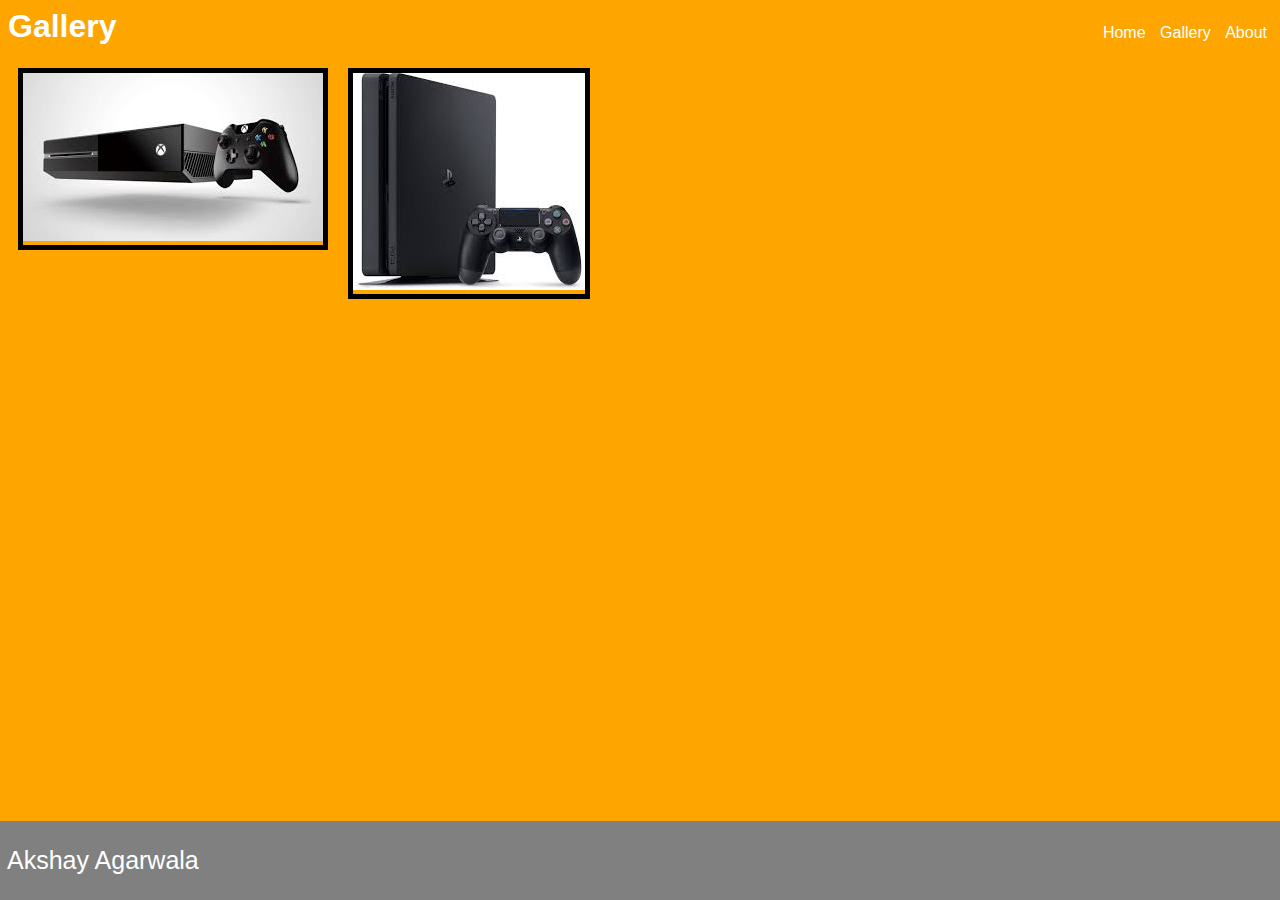
==== gallery.html @ 1f5f60ca "First Commit" ====
<!DOCTYPE html>
<html lang="en">
<head>
  <meta charset="UTF-8">
  <meta name="viewport" content="width=device-width, initial-scale=1.0">
  <meta http-equiv="X-UA-Compatible" content="ie=edge">
  <link rel="stylesheet" href="style.css">
  <title>Gallery</title>
</head>
<body>
  <h1>Gallery</h1>
  <ul>
    <li><a href="index.html">Home</a></li>
    <li><a href="gallery.html">Gallery</a></li>
    <li><a href="profile.html">About</a></li>
  </ul>
  <div class="name">
    <p>Akshay Agarwala</p>
  </div>
  <div class="xbox">
    <img src = "xbox.jpeg" width = "100%" height= "100%" alt="">
  </div>
  <div class="xbox">
    <img src = "ps.jpeg">
  </div>
</body>
</html>
---- style.css ----
body {
  background-color: orange;
  font-family: Arial;
  color: white;
}


li {
  display: inline;
}

ul {
  float: right;
}

h1 {
  display: inline;
}

ul li a {
  text-decoration: none;
  color: white;
  margin: 5px;
}
.name {
  background-color: gray;
  font-size: 25px;
  display: inline-block;
  bottom: 0;
  left: 0;
  padding-left: 7px;
  position: fixed;
  width: 100%
}

.xbox {
  border: 5px solid black;
  clear: right;
  float: left;
  margin: 10px;
}
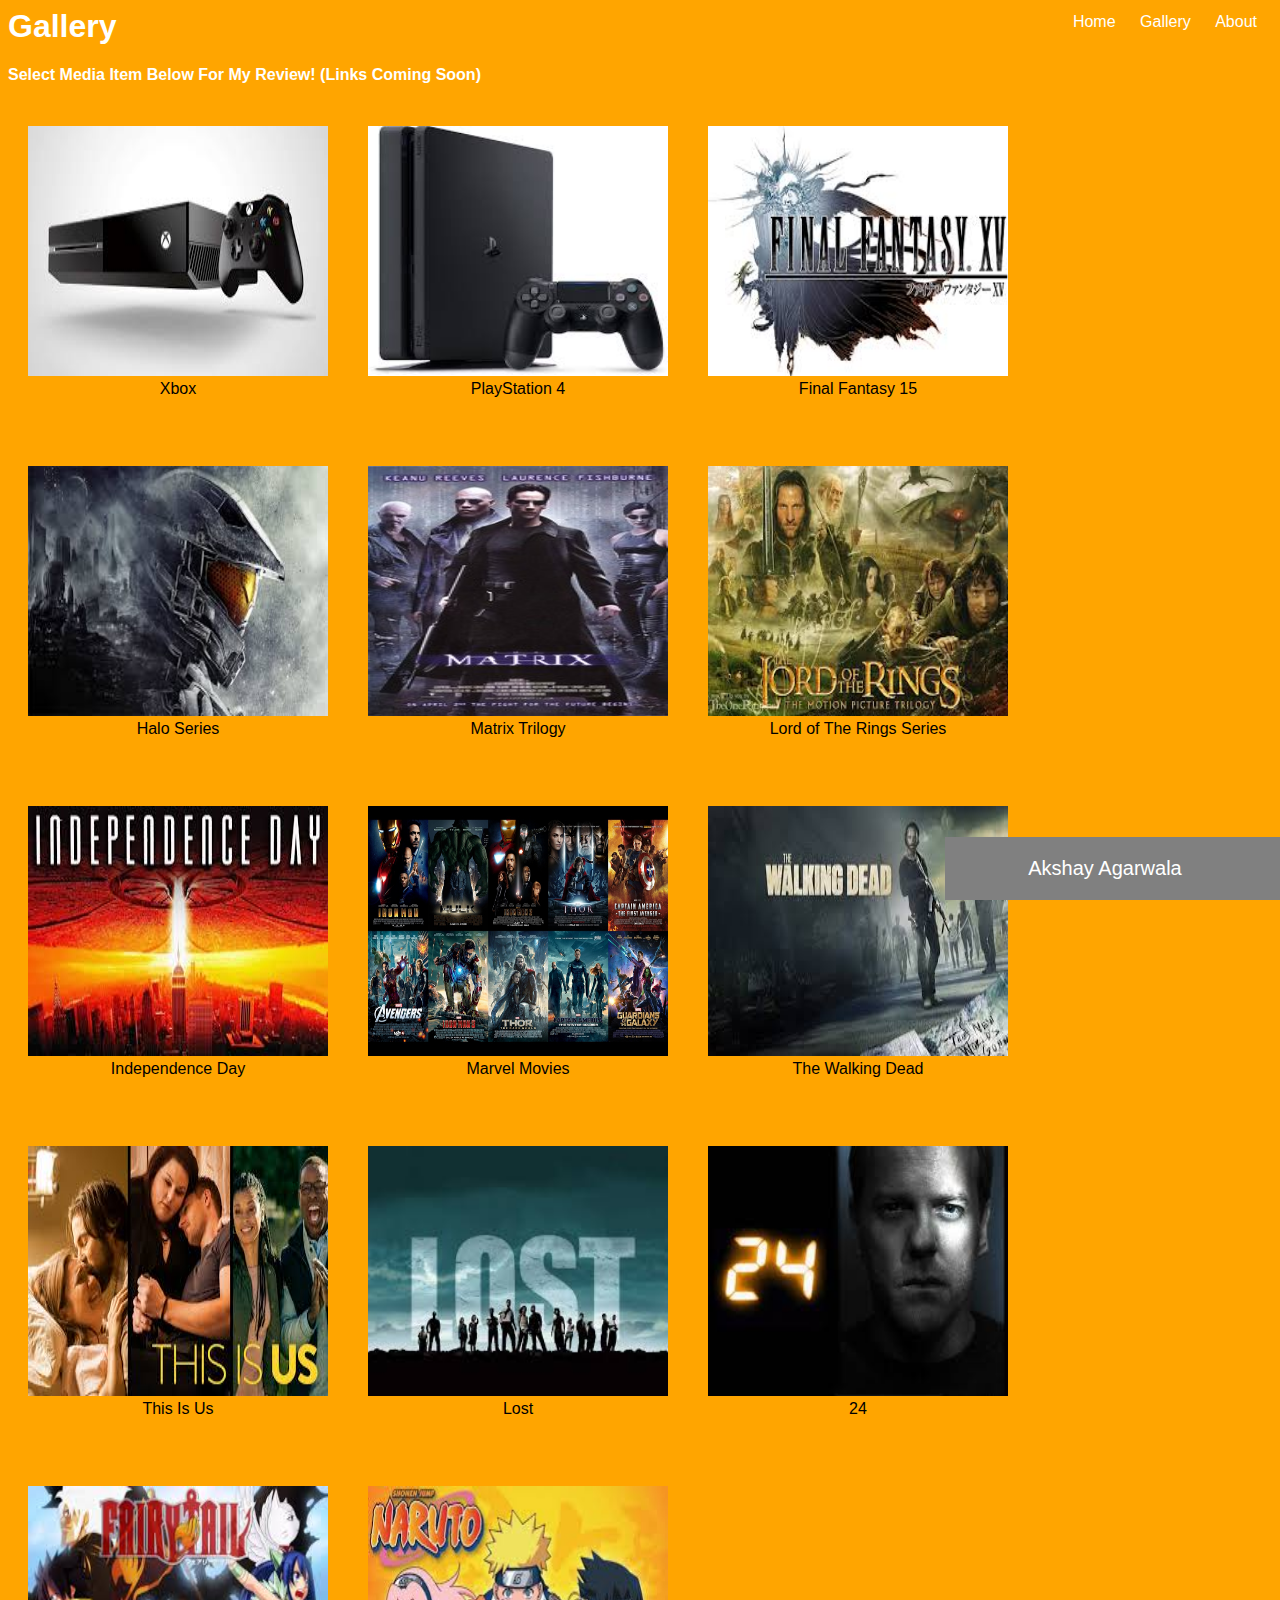
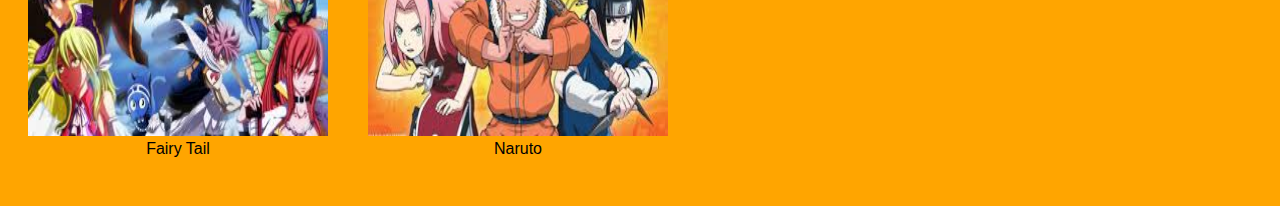
==== commit 7f1b18e4: "Finished" ====
--- a/gallery.html
+++ b/gallery.html
@@ -7,21 +7,73 @@
   <link rel="stylesheet" href="style.css">
   <title>Gallery</title>
 </head>
+
 <body>
   <h1>Gallery</h1>
-  <ul>
+  <ul class = "menu">
     <li><a href="index.html">Home</a></li>
     <li><a href="gallery.html">Gallery</a></li>
     <li><a href="profile.html">About</a></li>
   </ul>
-  <div class="name">
+  <h4>Select Media Item Below For My Review! (Links Coming Soon)</h4>
+  <div class="name" id = "gallery">
     <p>Akshay Agarwala</p>
   </div>
-  <div class="xbox">
-    <img src = "xbox.jpeg" width = "100%" height= "100%" alt="">
+  <div class="pics">
+    <img src = "pictures/xbox.jpeg">
+    <p class = "title">Xbox</p>
   </div>
-  <div class="xbox">
-    <img src = "ps.jpeg">
+  <div class="pics">
+    <img src = "pictures/ps.jpeg">
+    <p class = "title">PlayStation 4</p>
+  </div>
+  <div class="pics">
+    <img src = "pictures/ff.jpeg">
+    <p class = "title">Final Fantasy 15</p>
+  </div>
+  <div class="pics">
+    <img src = "pictures/halo.jpeg">
+    <p class = "title">Halo Series</p>
+  </div>
+  <div class="pics">
+    <img src = "pictures/matrix.jpg">
+    <p class = "title">Matrix Trilogy</p>
+  </div>
+  <div class="pics">
+    <img src = "pictures/lotr.jpeg">
+    <p class = "title">Lord of The Rings Series</p>
+  </div>
+  <div class="pics">
+    <img src = "pictures/indep.jpeg">
+    <p class = "title">Independence Day</p>
+  </div>
+  <div class="pics">
+    <img src = "pictures/marvel.jpg">
+    <p class = "title">Marvel Movies</p>
+  </div>
+  <div class="pics">
+    <img src = "pictures/twd.jpeg">
+    <p class = "title">The Walking Dead</p>
+  </div>
+  <div class="pics">
+    <img src = "pictures/thisisus.jpeg">
+    <p class = "title">This Is Us</p>
+  </div>
+  <div class="pics">
+    <img src = "pictures/lost.jpeg">
+    <p class = "title">Lost</p>
+  </div>
+  <div class="pics">
+    <img src = "pictures/24.jpeg">
+    <p class = "title">24</p>
+  </div>
+  <div class="pics">
+    <img src = "pictures/ft.jpeg">
+    <p class = "title">Fairy Tail</p>
+  </div>
+  <div class="pics">
+    <img src = "pictures/naruto.jpeg">
+    <p class = "title">Naruto</p>
   </div>
 </body>
 </html>
--- a/style.css
+++ b/style.css
@@ -4,12 +4,11 @@
   color: white;
 }
 
-
-li {
+ul.menu li {
   display: inline;
 }
 
-ul {
+.menu {
   float: right;
 }
 
@@ -17,25 +16,125 @@
   display: inline;
 }
 
-ul li a {
+ul.menu, ul.menu li, a {
   text-decoration: none;
   color: white;
   margin: 5px;
 }
+
+h4 {
+  clear: right;
+}
+
 .name {
   background-color: gray;
-  font-size: 25px;
+  font-size: 20px;
   display: inline-block;
   bottom: 0;
-  left: 0;
-  padding-left: 7px;
+  right: 0;
+  padding-right: 15px;
   position: fixed;
-  width: 100%
+  width: 25%;
+  text-align: center;
 }
 
-.xbox {
-  border: 5px solid black;
+#main {
+  width: 100%;
+}
+
+.pics {
   clear: right;
   float: left;
-  margin: 10px;
+  width: 300px;
+  height: 300px;
+  margin: 20px;
+  overflow: hidden;
 }
+
+.pics img {
+  width: inherit;
+  height: 250px;
+}
+
+.title {
+  text-align: center;
+  color: black;
+  margin-top: 0px;
+}
+
+.info {
+  margin-top: 30px;
+  margin-bottom: 50px;
+}
+
+ul.jobs {
+  list-style-type: square;
+}
+
+.listtitle{
+  margin-bottom: 0px;
+  color: black;
+}
+
+.jobs, .schools {
+  margin-top: 5px;
+  color: black;
+}
+
+span {
+  color: blue;
+}
+
+.mugshot {
+  width: 35%;
+}
+
+@media all and (min-width: 320px) and (max-width: 767px) {
+  #gallery, #profile {
+    display: none;
+  }
+
+  #navagation li {
+    display: block;
+    font-size: 20px;
+    margin: 80px;
+  }
+
+  #navagation {
+    float: none;
+  }
+
+  h1 {
+    font-size: 30px;
+  }
+
+  .pics {
+    width: 100px;
+    height: 100px;
+  }
+
+  .pics img {
+    height: 60px;
+  }
+}
+
+@media all and (min-width: 768px) and (max-width: 1024px) {
+  .mugshot {
+    width: 50%;
+  }
+
+  .pics {
+    width: 250px;
+    height: 250px;
+  }
+
+  .pics img {
+    height: 200px;
+  }
+}
+
+@media all and (min-width: 1025px) {
+  /*This is the default...*/
+
+
+}
